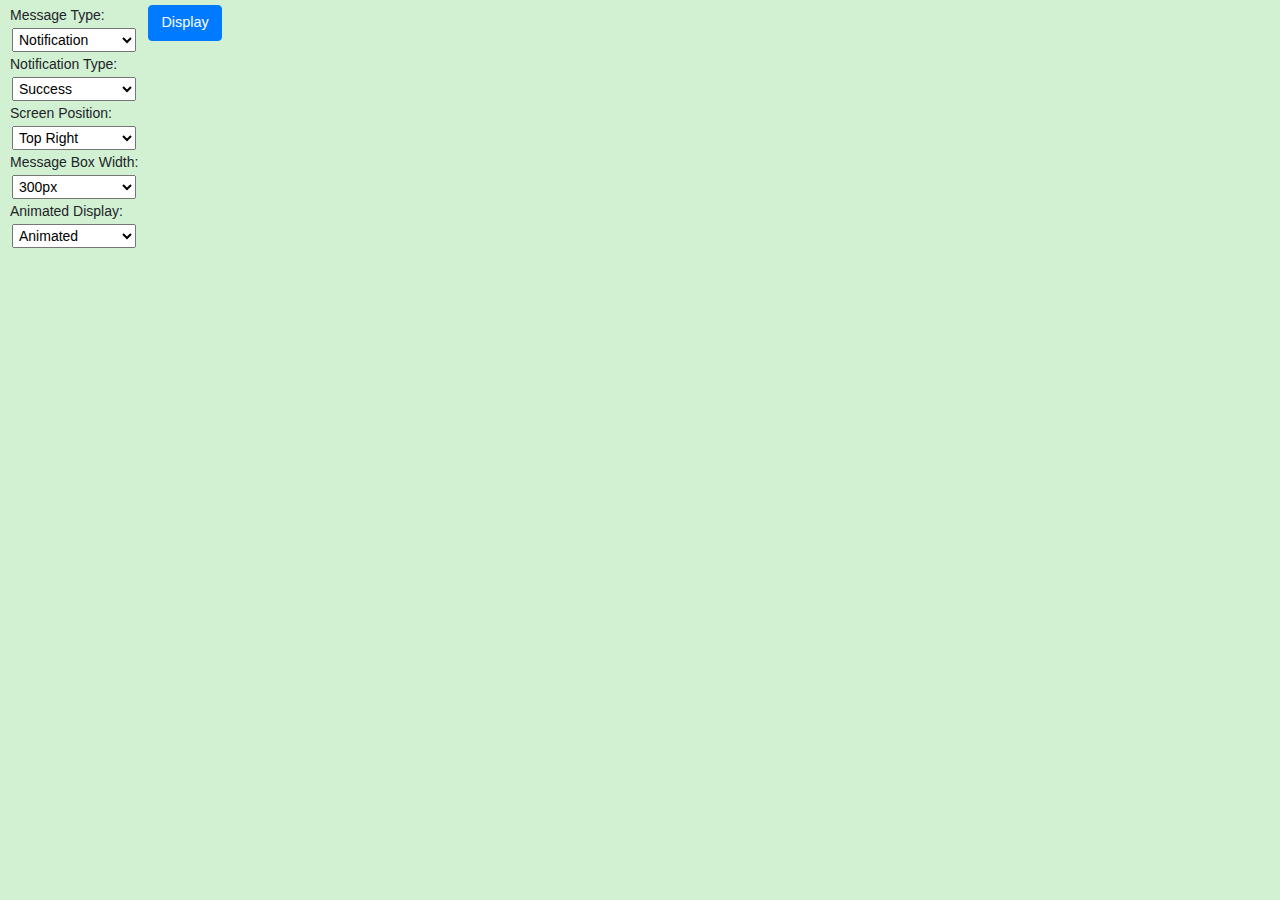
==== index.html @ a6d51e34 "Made animation optional" ====
<!DOCTYPE html>
<html lang="en">

<head>
  <meta charset="UTF-8">
  <meta name="viewport" content="width=device-width, initial-scale=1.0">

  <link rel="icon" href="img/_gd_favicon.png" type="image/png" />

  <title>gdMessages</title>

  <link rel="stylesheet" href="https://maxcdn.bootstrapcdn.com/bootstrap/4.0.0/css/bootstrap.min.css" integrity="sha384-Gn5384xqQ1aoWXA+058RXPxPg6fy4IWvTNh0E263XmFcJlSAwiGgFAW/dAiS6JXm"
    crossorigin="anonymous">
  <link rel="stylesheet" href="https://use.fontawesome.com/releases/v5.3.1/css/all.css" integrity="sha384-mzrmE5qonljUremFsqc01SB46JvROS7bZs3IO2EmfFsd15uHvIt+Y8vEf7N7fWAU"
    crossorigin="anonymous" />
  <link rel='stylesheet' href='css/gdMessages.css' />
  <link rel='stylesheet' href='index.css' />

</head>

<body>

  <div id="messageSelections">
    <span>Message Type: </span>
    <select name="type" id="msgtype">
      <option value="notify" selected>Notification</option>
      <option value="confirm">Confirmation</option>
      <option value="dialog">Dialog</option>
    </select>
    <span id="ntLabel">Notification Type: </span>
    <select name="notificationtype" id="notifytype">
      <option value="success" selected>Success</option>
      <option value="info">Information</option>
      <option value="warning">Warning</option>
      <option value="error">Error</option>
    </select>
    <span>Screen Position: </span>
    <select name="position" id="msgposition">
      <option value="top left">Top Left</option>
      <option value="top centre">Top Centre</option>
      <option value="top right" selected>Top Right</option>
      <option value="centre">Centre</option>
      <option value="bottom left">Bottom Left</option>
      <option value="bottom centre">Bottom Centre</option>
      <option value="bottom right">Bottom Right</option>
    </select>
    <span>Message Box Width: </span>
    <select name="width" id="msgwidth">
      <option value="300px" selected>300px</option>
      <option value="40%">40 percent</option>
      <option value="auto">Auto</option>
    </select>
    <span>Animated Display: </span>
    <select name="animation" id="msganimation">
      <option value="true" selected>Animated</option>
      <option value="false">Not Animated</option>
    </select>

  </div>
  <div id="dispSel">
    <button id="msgSelDisplay" class="btn btn-primary">Display</button>
  </div>

  <scripts>
    <script src="https://code.jquery.com/jquery-3.3.1.js" integrity="sha256-2Kok7MbOyxpgUVvAk/HJ2jigOSYS2auK4Pfzbm7uH60="
      crossorigin="anonymous"></script>
    <script src="js/gdMessages.js"></script>
    <script src="index.js"></script>
  </scripts>

</body>

</html>
---- css/gdMessages.css ----
/* gdNotify */

#gd-backdrop {
  position: absolute;
  height: 100%;
  width: 100%;
  top: 0px;
  left: 0px;
  background-color: rgba(0, 0, 0, 0.3);
}

#gd-notify {
  position: absolute;
  display: flex;
  padding: 0px 10px 0px 10px;
  height: auto;
  width: auto;
  font-size: 1rem;
  z-index: 333;
  visibility: hidden;
  cursor: pointer;
}

#gd-notify.topright {
  right: 0px;
  top: 5px;
}

#gd-notify.bottomright {
  right: 0px;
  bottom: 10px;
}

#gd-notify.topleft {
  left: 0px;
  top: 5px;
}

#gd-notify.bottomleft {
  left: 0px;
  bottom: 10px;
}

#gd-notify.centre {
  position: absolute;
  top: 50%;
  left: 50%;
  transform: translate(-50%, -50%);
}

#gd-notify.topcentre {
  position: absolute;
  top: 10px;
  left: 50%;
  transform: translateX(-50%);
}

#gd-notify.bottomcentre {
  position: absolute;
  bottom: 10px;
  left: 50%;
  transform: translateX(-50%);
}

#gd-notify-inner {
  position: relative;
  padding: 5px 10px 5px 10px !important;
  height: 100%;
  width: 100%;
  border-radius: 5px;
  padding: 5px;
  font-family: 'Times New Roman', Times, serif;
  font-size: 1rem;
  text-align: center;
  box-shadow: 0 4px 10px 0 rgba(80, 80, 80, 0.4), 0 6px 15px 0 rgba(80, 80, 80, 0.2);
}

#gd-notify-inner.successStyle {
  color: #fff;
  font-weight: 400;
  background-color: blue;
  border: 1px solid blue;
}

#gd-notify-inner.infoStyle {
  color: #fff;
  font-weight: 400;
  background-color: darkgreen;
  border: 1px solid darkgreen;
}

#gd-notify-inner.warningStyle {
  color: rgba(0, 0, 0, 0.6);
  font-weight: 400;
  background-color: orange;
  border: 1px solid orange;
}

#gd-notify-inner.errorStyle {
  color: #fff;
  font-weight: 400;
  background-color: red;
  border: 1px solid red;
}

#gd-notify-inner hr {
  border-style: inset;
  border-width: 1px;
  color: white;
  margin-top: 0.3rem;
  margin-bottom: 0.3rem;
}

#gd-notify-inner.warningStyle hr {
  color: rgba(0, 0, 0, 0.6);
}

#gd-notify-header {
  font-size: 1.3rem;
  font-variant: small-caps;
}

#gd-notify-header i.fas {
  font-size: 1.6rem;
  margin-top: 5px;
}

#gd-notify-body {
  margin: 8px 0px;
}

/* gd-confirm */

#gd-confirm {
  position: absolute;
  display: flex;
  padding: 0px 10px 0px 10px;
  height: auto;
  width: auto;
  font-size: 1rem;
  z-index: 333;
  visibility: hidden;
}

#gd-confirm-message {
  top: -4px;
  position: relative;
}

#gd-confirm.topright {
  right: 0px;
  top: 5px;
}

#gd-confirm.bottomright {
  right: 0px;
  bottom: 10px;
}

#gd-confirm.topleft {
  left: 0px;
  top: 5px;
}

#gd-confirm.bottomleft {
  left: 0px;
  bottom: 10px;
}

#gd-confirm.centre {
  position: absolute;
  top: 50%;
  left: 50%;
  transform: translate(-50%, -50%);
}

#gd-confirm.topcentre {
  position: absolute;
  top: 10px;
  left: 50%;
  transform: translateX(-50%);
}

#gd-confirm.bottomcentre {
  position: absolute;
  bottom: 10px;
  left: 50%;
  transform: translateX(-50%);
}

#gd-confirm-inner {
  position: relative;
  display: flex;
  flex-direction: column;
  padding: 10px 10px 10px 10px !important;
  height: 100%;
  width: 100%;
  border-radius: 5px;
  padding: 5px;
  font-family: Arial, Helvetica, sans-serif;
  text-align: center;
  box-shadow: 0 4px 10px 0 rgba(80, 80, 80, 0.4), 0 6px 15px 0 rgba(80, 80, 80, 0.2);
}

#gd-confirm-inner #gd-exit {
  height: 10px;
}

#gd-confirm-inner #gd-exit span {
  float: right;
  margin-top: -10px;
  margin-right: -2px;
  color: rgba(0, 0, 0, 0.5);
  cursor: pointer;
}

#gd-confirm-inner.stdconfirm {
  color: #000;
  font-weight: 400;
  background-color: #fff;
  border: 1px solid #fff;
}

#gd-confirm-inner hr {
  border-style: inset;
  border-width: 1px;
  color: rgb(112, 112, 112);
  margin-top: 0.5rem;
  margin-bottom: 0.8rem;
  width: 100%;
}

#gd-confirm-inner #gd-confirm-buttons button {
  float: right;
}

#gd-confirm-inner #gd-confirm-buttons button.btn {
  margin-right: 5px;
  padding-top: 3px;
  padding-bottom: 3px;
}

/* gd-dialog */

#gd-dialog {
  position: absolute;
  display: flex;
  padding: 0px 10px 0px 10px;
  height: auto;
  width: auto;
  font-size: 1rem;
  z-index: 333;
  visibility: hidden;
}

#gd-dialog.topright {
  right: 0px;
  top: 5px;
}

#gd-dialog.bottomright {
  right: 0px;
  bottom: 10px;
}

#gd-dialog.topleft {
  left: 0px;
  top: 5px;
}

#gd-dialog.bottomleft {
  left: 0px;
  bottom: 10px;
}

#gd-dialog.centre {
  position: absolute;
  top: 50%;
  left: 50%;
  transform: translate(-50%, -50%);
}

#gd-dialog.topcentre {
  position: absolute;
  top: 10px;
  left: 50%;
  transform: translateX(-50%);
}

#gd-dialog.bottomcentre {
  position: absolute;
  bottom: 10px;
  left: 50%;
  transform: translateX(-50%);
}

#gd-dialog-inner {
  position: relative;
  display: flex;
  flex-direction: column;
  padding: 10px 10px 10px 10px !important;
  height: 100%;
  width: 100%;
  border-radius: 5px;
  padding: 5px;
  font-family: Arial, Helvetica, sans-serif;
  text-align: center;
  box-shadow: 0 4px 10px 0 rgba(80, 80, 80, 0.4), 0 6px 15px 0 rgba(80, 80, 80, 0.2);
}

#gd-dialog-inner #gd-dialog-title {
  font-weight: bold;
  font-size: 1.6rem;
  font-style: italic;
  line-height: 1rem;
  position: relative;
  top: -6px;
  font-variant: small-caps;
}

#gd-dialog-inner #gd-exit {
  height: 10px;
}

#gd-dialog-inner #gd-dialog-msg {
  font-size: 0.9rem;
}

#gd-dialog-inner #gd-exit span {
  float: right;
  margin-top: -10px;
  margin-right: -2px;
  color: rgba(0, 0, 0, 0.5);
  cursor: pointer;
}

#gd-dialog-inner.stddialog {
  color: #000;
  font-weight: 400;
  background-color: #fff;
  border: 1px solid #fff;
}

#gd-dialog-inner hr {
  border-style: inset;
  border-width: 1px;
  color: rgb(112, 112, 112);
  margin-top: 0.25rem;
  margin-bottom: 0.25rem;
  width: 100%;
}

#gd-dialog-inner #gd-dialog-buttons {
  margin-top: 7px;
}

#gd-dialog-inner #gd-dialog-buttons button {
  float: right;
}

#gd-dialog-inner #gd-dialog-buttons button.btn {
  margin-right: 5px;
  padding-top: 3px;
  padding-bottom: 3px;
}

.gd-slideInRight {
  animation-name: gdSlideRight;
  animation-duration: 0.5s;
}

.gd-slideOutRight {
  animation-name: gdSlideRight;
  animation-duration: 0.5s;
  animation-direction: reverse;
}

@keyframes gdSlideRight {
  0% {
    -webkit-transform: translate3d(100%, 0, 0) scale(0.3);
    transform: translate3d(100%, 0, 0) scale(0.3);
    opacity: 0;
    visibility: visible;
  }
  100% {
    -webkit-transform: translate3d(0, 0, 0) scale(1);
    transform: translate3d(0, 0, 0) scale(1);
    opacity: 1;
    visibility: visible;
  }
}

.gd-slideInLeft {
  animation-name: gdSlideLeft;
  animation-duration: 0.5s;
}

.gd-slideOutLeft {
  animation-name: gdSlideLeft;
  animation-duration: 0.5s;
  animation-direction: reverse;
}

@keyframes gdSlideLeft {
  0% {
    -webkit-transform: translate3d(-100%, 0, 0) scale(0.3);
    transform: translate3d(-100%, 0, 0) scale(0.3);
    opacity: 0;
    visibility: visible;
  }
  100% {
    -webkit-transform: translate3d(0, 0, 0) scale(1);
    transform: translate3d(0, 0, 0) scale(1);
    opacity: 1;
    visibility: visible;
  }
}

.gd-fadeIn {
  animation-name: gdFade;
  animation-duration: 0.5s;
}

.gd-fadeOut {
  animation-name: gdFade;
  animation-duration: 0.5s;
  animation-direction: reverse;
}

.gd-fadeOutQuickly {
  animation-name: gdFade;
  animation-duration: 0.1s;
  animation-direction: reverse;
}

@keyframes gdFade {
  0% {
    opacity: 0;
    visibility: visible;
  }
  100% {
    opacity: 1;
    visibility: visible;
  }
}

.gd-fadezoomIn {
  animation-name: gdFadeZoom;
  animation-duration: 0.5s;
}

.gd-fadezoomOut {
  animation-name: gdFadeZoom;
  animation-duration: 0.5s;
  animation-direction: reverse;
}

.gd-fadezoomOutQuickly {
  animation-name: gdFadeZoom;
  animation-duration: 0.1s;
  animation-direction: reverse;
}

@keyframes gdFadeZoom {
  0% {
    transform: translate(-50%, -50%) scale(0.3);
    -webkit-transform: translate(-50%, -50%) scale(0.3);
    -moz-transform: translate(-50%, -50%) scale(0.3);
    -ms-transform: translate(-50%, -50%) scale(0.3);
    opacity: 0;
    visibility: visible;
  }
  100% {
    transform: translate(-50%, -50%) scale(1);
    -webkit-transform: translate(-50%, -50%) scale(1);
    -moz-transform: translate(-50%, -50%) scale(1);
    -ms-transform: translate(-50%, -50%) scale(1);
    opacity: 1;
    visibility: visible;
  }
}

.gd-slideInDown {
  animation-name: gdSlideDown;
  animation-duration: 0.5s;
}

.gd-slideOutUp {
  animation-name: gdSlideDown;
  animation-duration: 0.5s;
  animation-direction: reverse;
}

@keyframes gdSlideDown {
  0% {
    top: -100px;
    -webkit-transform: translate(-50%) scale(0.3) translate3d(0, -100%, 0);
    transform: translate(-50%) scale(0.3) translate3d(0, -100%, 0);
    opacity: 0;
    visibility: visible;
  }
  100% {
    top: 10px;
    -webkit-transform: translate(-50%) scale(1) translate3d(0, 0, 0);
    transform: translate(-50%) scale(1) translate3d(0, 0, 0);
    opacity: 1;
    visibility: visible;
  }
}

.gd-slideInUp {
  animation-name: gdSlideUp;
  animation-duration: 0.5s;
}

.gd-slideOutDown {
  animation-name: gdSlideUp;
  animation-duration: 0.5s;
  animation-direction: reverse;
}

@keyframes gdSlideUp {
  0% {
    bottom: -100px;
    -webkit-transform: translate(-50%) scale(0.3);
    transform: translate(-50%) scale(0.3);
    opacity: 0;
    visibility: visible;
  }
  100% {
    bottom: 10px;
    -webkit-transform: translate(-50%) scale(1);
    transform: translate(-50%) scale(1);
    opacity: 1;
    visibility: visible;
  }
}

/* @keyframes gdSlideDown {
  0% {
    top: -10px;
    -webkit-transform: translate(-50%, -50%) scale(0.3) translate3d(0, -100%, 0);
    transform: translate(-50%, -50%) scale(0.3) translate3d(0, -100%, 0);
    opacity: 0;
    visibility: visible;
  }
  100% {
    top: 10px;
    -webkit-transform: translate(-50%, -50%) scale(1) translate3d(0, 0, 0);
    transform: translate(-50%, -50%) scale(1) translate3d(0, 0, 0);
    opacity: 1;
    visibility: visible;
  }
} */

.btn {
  font-size: 0.9rem;
}

#gd-simple-event-bf label {
  width: 100%;
}

#gd-simple-event-bf .form .row {
  margin-bottom: 5px;
}

#gd-simple-event-bf .form-group {
  margin-bottom: 0.3rem;
}

#gd-simple-event-bf .gd-fas-cal {
  max-width: 50px;
}

#gd-simple-event-bf .fa-calendar-alt {
  padding-top: 3px;
  font-size: 1.9rem;
  color: #6f6f6f;
}

#gd-simple-event-bf .gd-to {
  font-size: 1.0rem;
}

#gd-simple-event-bf .gd-date-pair input {
  display: inline-block;
}

#gd-simple-event-bf .gd-ul-color {
  padding-left: 0px;
}

#gd-simple-event-bf .gd-li-color {
  /* display: block; */
  width: 20px;
  height: 20px;
  border: 1px solid black;
  list-style: none;
  float: left;
  margin-right: 2px;
  color: #6f6f6f;
  border-radius: 25%;
}

.gd-li-color.selected {
  border-width: 3px !important;
  border-color: orangered !important;
}

#gd-simple-event-bf .gd-li-black {
  background-color: black;
}

#gd-simple-event-bf .gd-li-blue {
  background-color: blue;
}

#gd-simple-event-bf .gd-li-green {
  background-color: green;
}

#gd-simple-event-bf .gd-li-red {
  background-color: red;
}

#gd-simple-event-bf .gd-li-yellow {
  background-color: yellow;
}

#gd-simple-event-bf .gd-li-grey {
  background-color: grey;
}
---- index.css ----
body {
  padding: 5px;
  /* overflow: hidden; */
  background-color: rgb(210, 240, 210);
  font-size: 14px;
  display: flex;
  flex-direction: row;
  align-items: flex-start;
}

.btn {
  margin-bottom: 3px;
}

#messageSelections {
  padding-left: 5px;
  display: flex;
  flex-direction: column;
}

#messageSelections #notifytype, #messageSelections #ntLabel {
  display: inline-block;
}

#messageSelections select {
  margin: 2px 2px;
  padding: 2px 2px;
}

#dispSel #msgSelDisplay {
  margin-left: 10px;
}
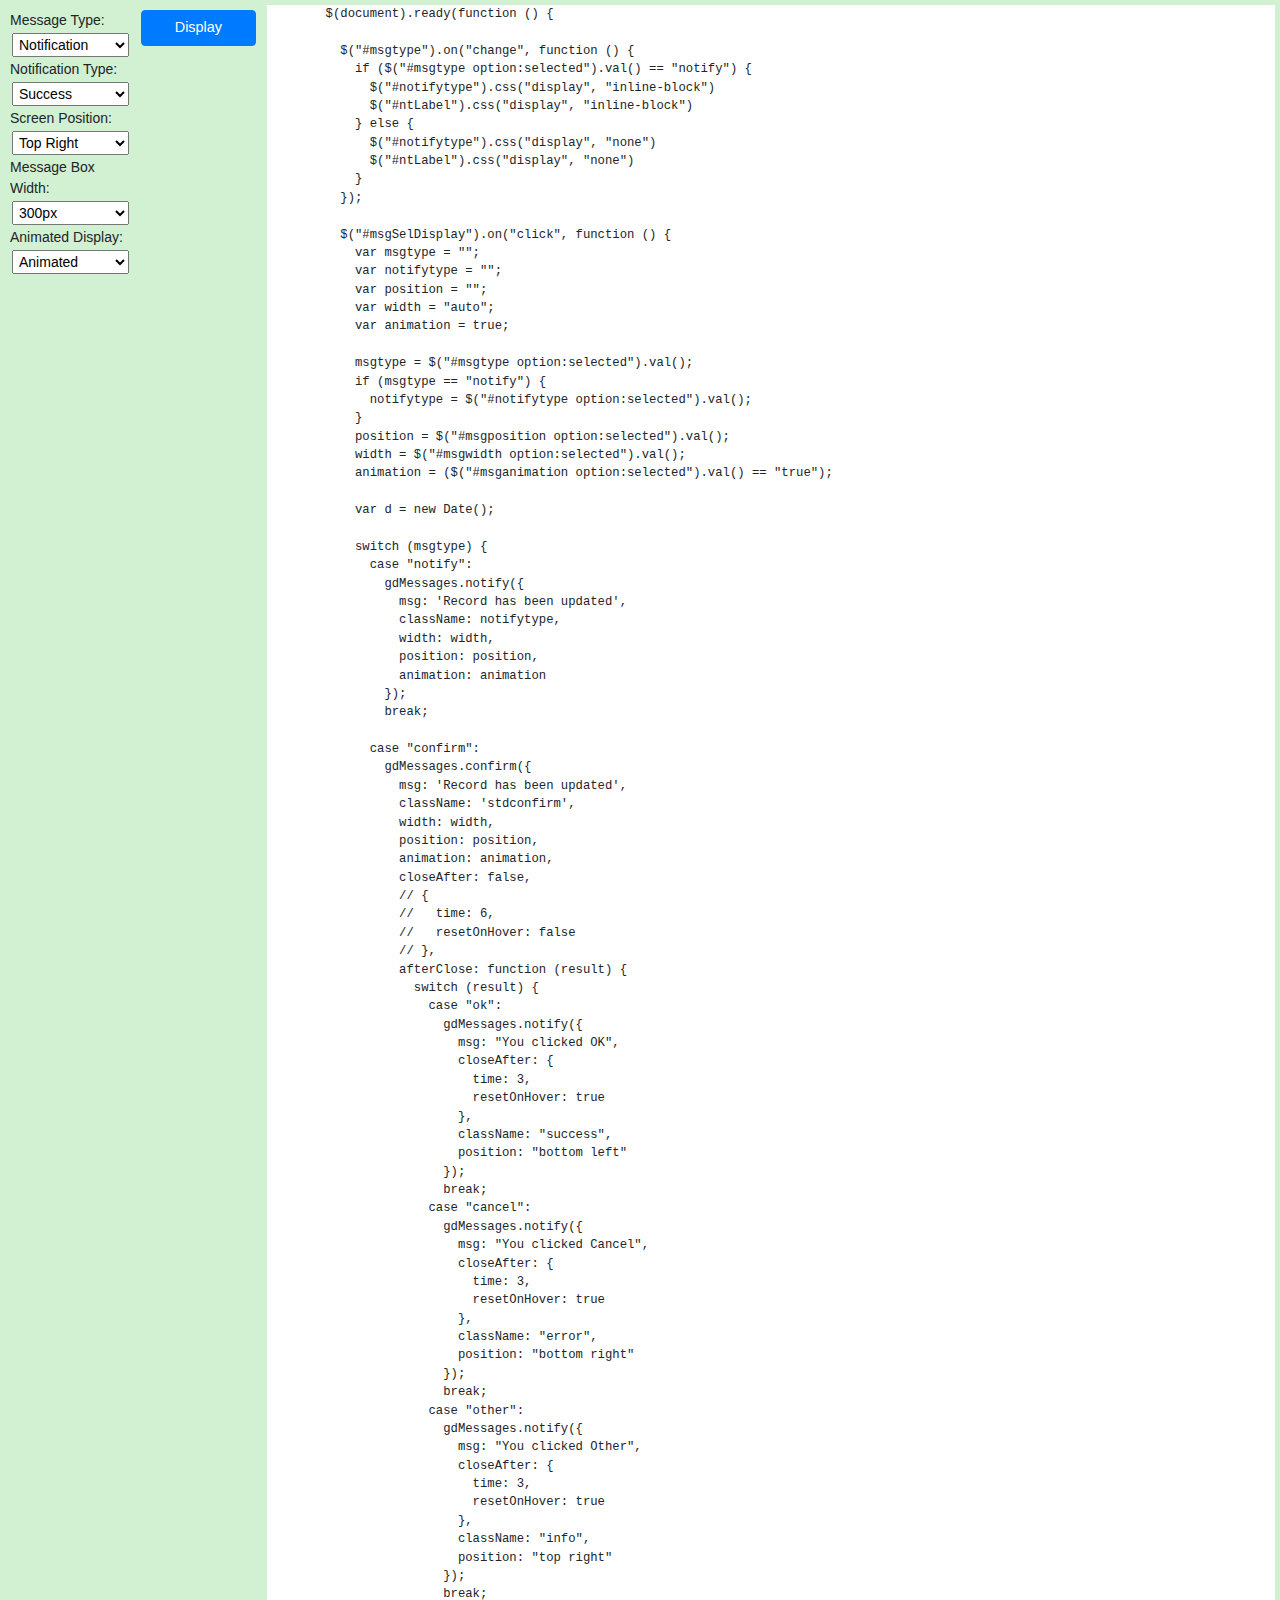
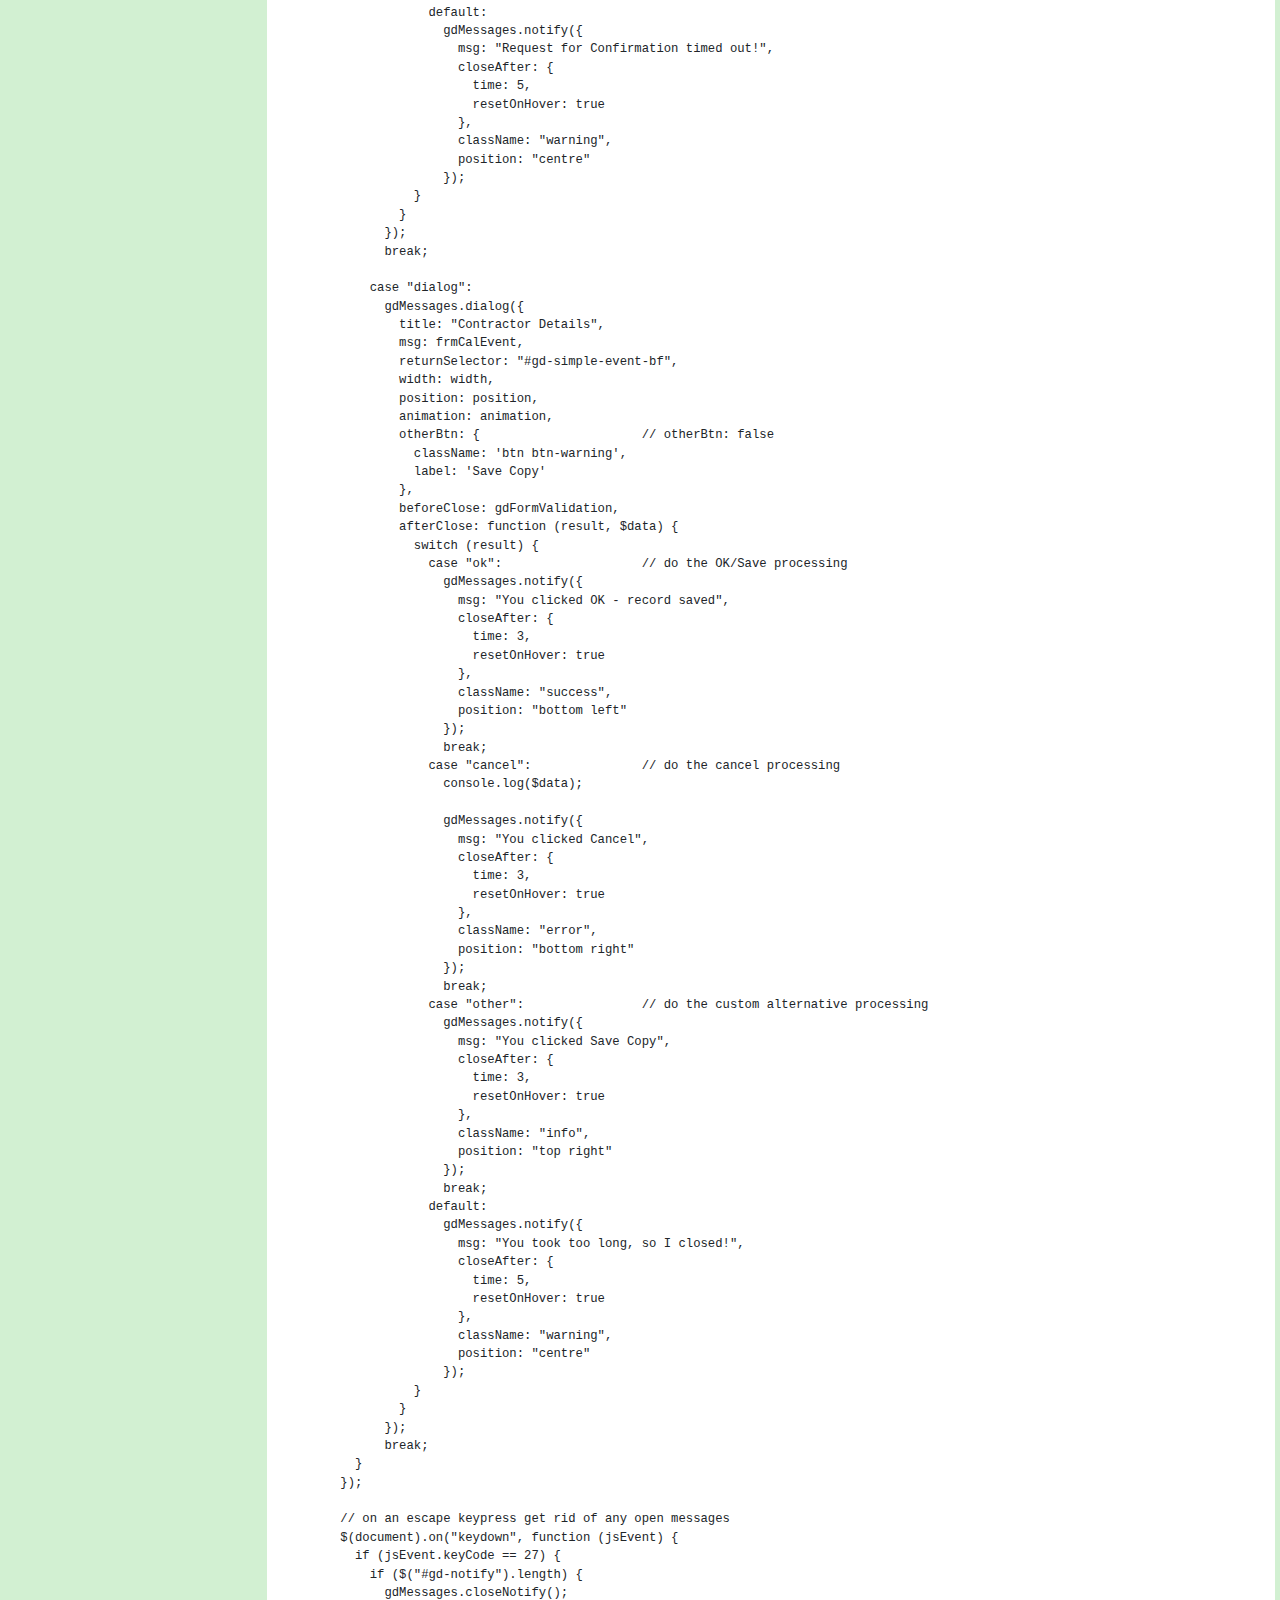
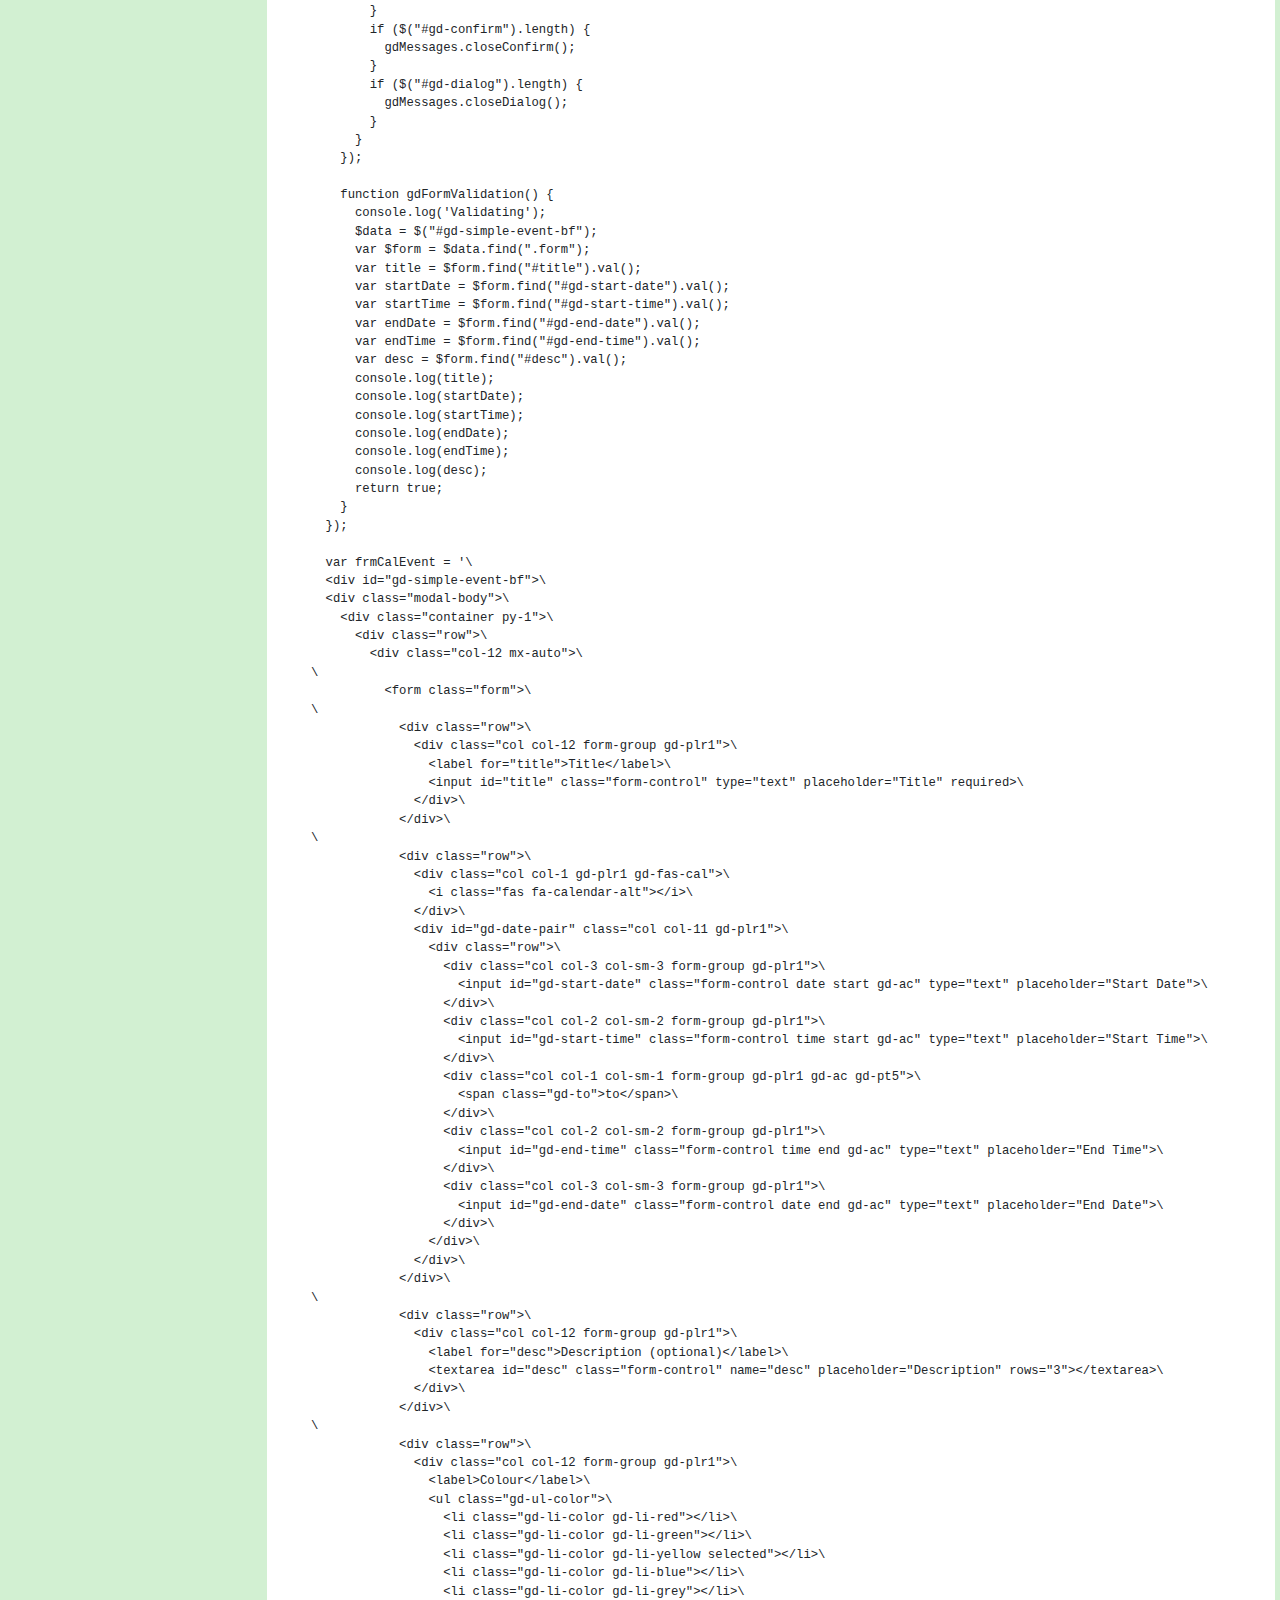
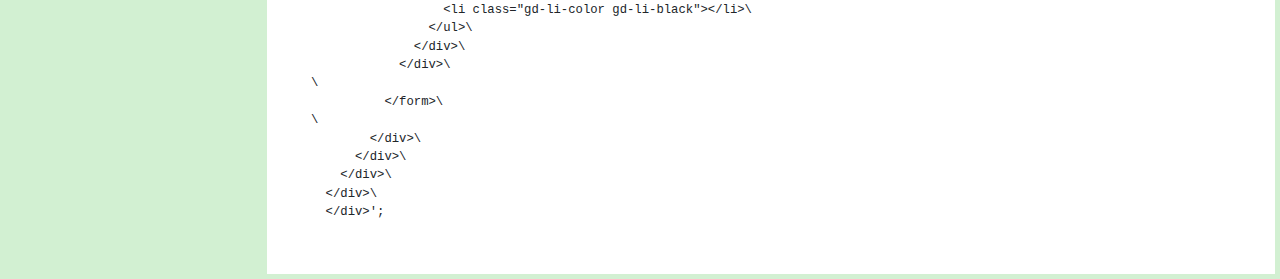
==== commit 4fa96636: "Tidied up HTML for demo" ====
--- a/index.html
+++ b/index.html
@@ -1,3 +1,7 @@
+<!-- 
+gdMessages v1.0.0 2018-12-23
+@license Copyright 2018, geedub59, License: MIT, see https://github.com/geedub59/gdMessages/ 
+-->
 <!DOCTYPE html>
 <html lang="en">
 
@@ -61,12 +65,289 @@
     <button id="msgSelDisplay" class="btn btn-primary">Display</button>
   </div>
 
-  <scripts>
-    <script src="https://code.jquery.com/jquery-3.3.1.js" integrity="sha256-2Kok7MbOyxpgUVvAk/HJ2jigOSYS2auK4Pfzbm7uH60="
-      crossorigin="anonymous"></script>
-    <script src="js/gdMessages.js"></script>
-    <script src="index.js"></script>
-  </scripts>
+  <div class="code">
+    <pre>
+        $(document).ready(function () {
+        
+          $("#msgtype").on("change", function () {
+            if ($("#msgtype option:selected").val() == "notify") {
+              $("#notifytype").css("display", "inline-block")
+              $("#ntLabel").css("display", "inline-block")
+            } else {
+              $("#notifytype").css("display", "none")
+              $("#ntLabel").css("display", "none")
+            }
+          });
+        
+          $("#msgSelDisplay").on("click", function () {
+            var msgtype = "";
+            var notifytype = "";
+            var position = "";
+            var width = "auto";
+            var animation = true;
+        
+            msgtype = $("#msgtype option:selected").val();
+            if (msgtype == "notify") {
+              notifytype = $("#notifytype option:selected").val();
+            }
+            position = $("#msgposition option:selected").val();
+            width = $("#msgwidth option:selected").val();
+            animation = ($("#msganimation option:selected").val() == "true");
+        
+            var d = new Date();
+        
+            switch (msgtype) {
+              case "notify":
+                gdMessages.notify({
+                  msg: 'Record has been updated',
+                  className: notifytype,
+                  width: width,
+                  position: position,
+                  animation: animation
+                });
+                break;
+        
+              case "confirm":
+                gdMessages.confirm({
+                  msg: 'Record has been updated',
+                  className: 'stdconfirm',
+                  width: width,
+                  position: position,
+                  animation: animation,
+                  closeAfter: false,
+                  // {
+                  //   time: 6,
+                  //   resetOnHover: false
+                  // },
+                  afterClose: function (result) {
+                    switch (result) {
+                      case "ok":
+                        gdMessages.notify({
+                          msg: "You clicked OK",
+                          closeAfter: {
+                            time: 3,
+                            resetOnHover: true
+                          },
+                          className: "success",
+                          position: "bottom left"
+                        });
+                        break;
+                      case "cancel":
+                        gdMessages.notify({
+                          msg: "You clicked Cancel",
+                          closeAfter: {
+                            time: 3,
+                            resetOnHover: true
+                          },
+                          className: "error",
+                          position: "bottom right"
+                        });
+                        break;
+                      case "other":
+                        gdMessages.notify({
+                          msg: "You clicked Other",
+                          closeAfter: {
+                            time: 3,
+                            resetOnHover: true
+                          },
+                          className: "info",
+                          position: "top right"
+                        });
+                        break;
+                      default:
+                        gdMessages.notify({
+                          msg: "Request for Confirmation timed out!",
+                          closeAfter: {
+                            time: 5,
+                            resetOnHover: true
+                          },
+                          className: "warning",
+                          position: "centre"
+                        });
+                    }
+                  }
+                });
+                break;
+        
+              case "dialog":
+                gdMessages.dialog({
+                  title: "Contractor Details",
+                  msg: frmCalEvent,
+                  returnSelector: "#gd-simple-event-bf",
+                  width: width,
+                  position: position,
+                  animation: animation,
+                  otherBtn: {                      // otherBtn: false
+                    className: 'btn btn-warning',
+                    label: 'Save Copy'
+                  },
+                  beforeClose: gdFormValidation,
+                  afterClose: function (result, $data) {
+                    switch (result) {
+                      case "ok":                   // do the OK/Save processing
+                        gdMessages.notify({
+                          msg: "You clicked OK - record saved",
+                          closeAfter: {
+                            time: 3,
+                            resetOnHover: true
+                          },
+                          className: "success",
+                          position: "bottom left"
+                        });
+                        break;
+                      case "cancel":               // do the cancel processing
+                        console.log($data);
+        
+                        gdMessages.notify({
+                          msg: "You clicked Cancel",
+                          closeAfter: {
+                            time: 3,
+                            resetOnHover: true
+                          },
+                          className: "error",
+                          position: "bottom right"
+                        });
+                        break;
+                      case "other":                // do the custom alternative processing
+                        gdMessages.notify({
+                          msg: "You clicked Save Copy",
+                          closeAfter: {
+                            time: 3,
+                            resetOnHover: true
+                          },
+                          className: "info",
+                          position: "top right"
+                        });
+                        break;
+                      default:
+                        gdMessages.notify({
+                          msg: "You took too long, so I closed!",
+                          closeAfter: {
+                            time: 5,
+                            resetOnHover: true
+                          },
+                          className: "warning",
+                          position: "centre"
+                        });
+                    }
+                  }
+                });
+                break;
+            }
+          });
+        
+          // on an escape keypress get rid of any open messages
+          $(document).on("keydown", function (jsEvent) {
+            if (jsEvent.keyCode == 27) {
+              if ($("#gd-notify").length) {
+                gdMessages.closeNotify();
+              }
+              if ($("#gd-confirm").length) {
+                gdMessages.closeConfirm();
+              }
+              if ($("#gd-dialog").length) {
+                gdMessages.closeDialog();
+              }
+            }
+          });
+        
+          function gdFormValidation() {
+            console.log('Validating');
+            $data = $("#gd-simple-event-bf");
+            var $form = $data.find(".form");
+            var title = $form.find("#title").val();
+            var startDate = $form.find("#gd-start-date").val();
+            var startTime = $form.find("#gd-start-time").val();
+            var endDate = $form.find("#gd-end-date").val();
+            var endTime = $form.find("#gd-end-time").val();
+            var desc = $form.find("#desc").val();
+            console.log(title);
+            console.log(startDate);
+            console.log(startTime);
+            console.log(endDate);
+            console.log(endTime);
+            console.log(desc);
+            return true;
+          }
+        });
+
+        var frmCalEvent = '\
+        &ltdiv id="gd-simple-event-bf"&gt\
+        &ltdiv class="modal-body"&gt\
+          &ltdiv class="container py-1"&gt\
+            &ltdiv class="row"&gt\
+              &ltdiv class="col-12 mx-auto"&gt\
+      \
+                &ltform class="form"&gt\
+      \
+                  &ltdiv class="row"&gt\
+                    &ltdiv class="col col-12 form-group gd-plr1"&gt\
+                      &ltlabel for="title"&gtTitle&lt/label&gt\
+                      &ltinput id="title" class="form-control" type="text" placeholder="Title" required&gt\
+                    &lt/div&gt\
+                  &lt/div&gt\
+      \
+                  &ltdiv class="row"&gt\
+                    &ltdiv class="col col-1 gd-plr1 gd-fas-cal"&gt\
+                      &lti class="fas fa-calendar-alt"&gt&lt/i&gt\
+                    &lt/div&gt\
+                    &ltdiv id="gd-date-pair" class="col col-11 gd-plr1"&gt\
+                      &ltdiv class="row"&gt\
+                        &ltdiv class="col col-3 col-sm-3 form-group gd-plr1"&gt\
+                          &ltinput id="gd-start-date" class="form-control date start gd-ac" type="text" placeholder="Start Date"&gt\
+                        &lt/div&gt\
+                        &ltdiv class="col col-2 col-sm-2 form-group gd-plr1"&gt\
+                          &ltinput id="gd-start-time" class="form-control time start gd-ac" type="text" placeholder="Start Time"&gt\
+                        &lt/div&gt\
+                        &ltdiv class="col col-1 col-sm-1 form-group gd-plr1 gd-ac gd-pt5"&gt\
+                          &ltspan class="gd-to"&gtto&lt/span&gt\
+                        &lt/div&gt\
+                        &ltdiv class="col col-2 col-sm-2 form-group gd-plr1"&gt\
+                          &ltinput id="gd-end-time" class="form-control time end gd-ac" type="text" placeholder="End Time"&gt\
+                        &lt/div&gt\
+                        &ltdiv class="col col-3 col-sm-3 form-group gd-plr1"&gt\
+                          &ltinput id="gd-end-date" class="form-control date end gd-ac" type="text" placeholder="End Date"&gt\
+                        &lt/div&gt\
+                      &lt/div&gt\
+                    &lt/div&gt\
+                  &lt/div&gt\
+      \
+                  &ltdiv class="row"&gt\
+                    &ltdiv class="col col-12 form-group gd-plr1"&gt\
+                      &ltlabel for="desc"&gtDescription (optional)&lt/label&gt\
+                      &lttextarea id="desc" class="form-control" name="desc" placeholder="Description" rows="3"&gt&lt/textarea&gt\
+                    &lt/div&gt\
+                  &lt/div&gt\
+      \
+                  &ltdiv class="row"&gt\
+                    &ltdiv class="col col-12 form-group gd-plr1"&gt\
+                      &ltlabel&gtColour&lt/label&gt\
+                      &ltul class="gd-ul-color"&gt\
+                        &ltli class="gd-li-color gd-li-red"&gt&lt/li&gt\
+                        &ltli class="gd-li-color gd-li-green"&gt&lt/li&gt\
+                        &ltli class="gd-li-color gd-li-yellow selected"&gt&lt/li&gt\
+                        &ltli class="gd-li-color gd-li-blue"&gt&lt/li&gt\
+                        &ltli class="gd-li-color gd-li-grey"&gt&lt/li&gt\
+                        &ltli class="gd-li-color gd-li-black"&gt&lt/li&gt\
+                      &lt/ul&gt\
+                    &lt/div&gt\
+                  &lt/div&gt\
+      \
+                &lt/form&gt\
+      \
+              &lt/div&gt\
+            &lt/div&gt\
+          &lt/div&gt\
+        &lt/div&gt\
+        &lt/div&gt';
+
+  </pre>
+  </div>
+
+  <script src="https://code.jquery.com/jquery-3.3.1.js" integrity="sha256-2Kok7MbOyxpgUVvAk/HJ2jigOSYS2auK4Pfzbm7uH60="
+    crossorigin="anonymous"></script>
+  <script src="js/gdMessages.js"></script>
+  <script src="index.js"></script>
 
 </body>
 
--- a/css/gdMessages.css
+++ b/css/gdMessages.css
@@ -1,4 +1,11 @@
-/* gdNotify */
+/*-------------------------------------------------------------------------------------------
+// gdMessages v1.0.0 2018-12-23
+// @license Copyright 2018, geedub59, License: MIT, see https://github.com/geedub59/gdMessages/  
+--------------------------------------------------------------------------------------------*/
+
+/*-----------------------------------
+  gdNotify
+------------------------------------*/
 
 #gd-backdrop {
   position: absolute;
@@ -129,7 +136,9 @@
   margin: 8px 0px;
 }
 
-/* gd-confirm */
+/*-----------------------------------
+  gdConfirm
+------------------------------------*/
 
 #gd-confirm {
   position: absolute;
@@ -240,7 +249,9 @@
   padding-bottom: 3px;
 }
 
-/* gd-dialog */
+/*-----------------------------------
+  gdDialog
+------------------------------------*/
 
 #gd-dialog {
   position: absolute;
@@ -364,6 +375,10 @@
   padding-bottom: 3px;
 }
 
+/*-----------------------------------
+  Animations
+------------------------------------*/
+
 .gd-slideInRight {
   animation-name: gdSlideRight;
   animation-duration: 0.5s;
@@ -536,22 +551,9 @@
   }
 }
 
-/* @keyframes gdSlideDown {
-  0% {
-    top: -10px;
-    -webkit-transform: translate(-50%, -50%) scale(0.3) translate3d(0, -100%, 0);
-    transform: translate(-50%, -50%) scale(0.3) translate3d(0, -100%, 0);
-    opacity: 0;
-    visibility: visible;
-  }
-  100% {
-    top: 10px;
-    -webkit-transform: translate(-50%, -50%) scale(1) translate3d(0, 0, 0);
-    transform: translate(-50%, -50%) scale(1) translate3d(0, 0, 0);
-    opacity: 1;
-    visibility: visible;
-  }
-} */
+/*-----------------------------------
+  css for sample form
+------------------------------------*/
 
 .btn {
   font-size: 0.9rem;
--- a/index.css
+++ b/index.css
@@ -6,6 +6,7 @@
   display: flex;
   flex-direction: row;
   align-items: flex-start;
+  justify-content: space-between;
 }
 
 .btn {
@@ -22,11 +23,26 @@
   display: inline-block;
 }
 
+#messageSelections {
+  flex: 1 1 0%;
+  padding: 5px;
+}
+
 #messageSelections select {
   margin: 2px 2px;
   padding: 2px 2px;
 }
 
+#dispSel {
+  flex: 1 1 5%;
+  padding: 5px;
+}
+
 #dispSel #msgSelDisplay {
-  margin-left: 10px;
+  width: 95%;
+}
+
+.code {
+  background-color: #fff;
+  flex: 1 1 auto;
 }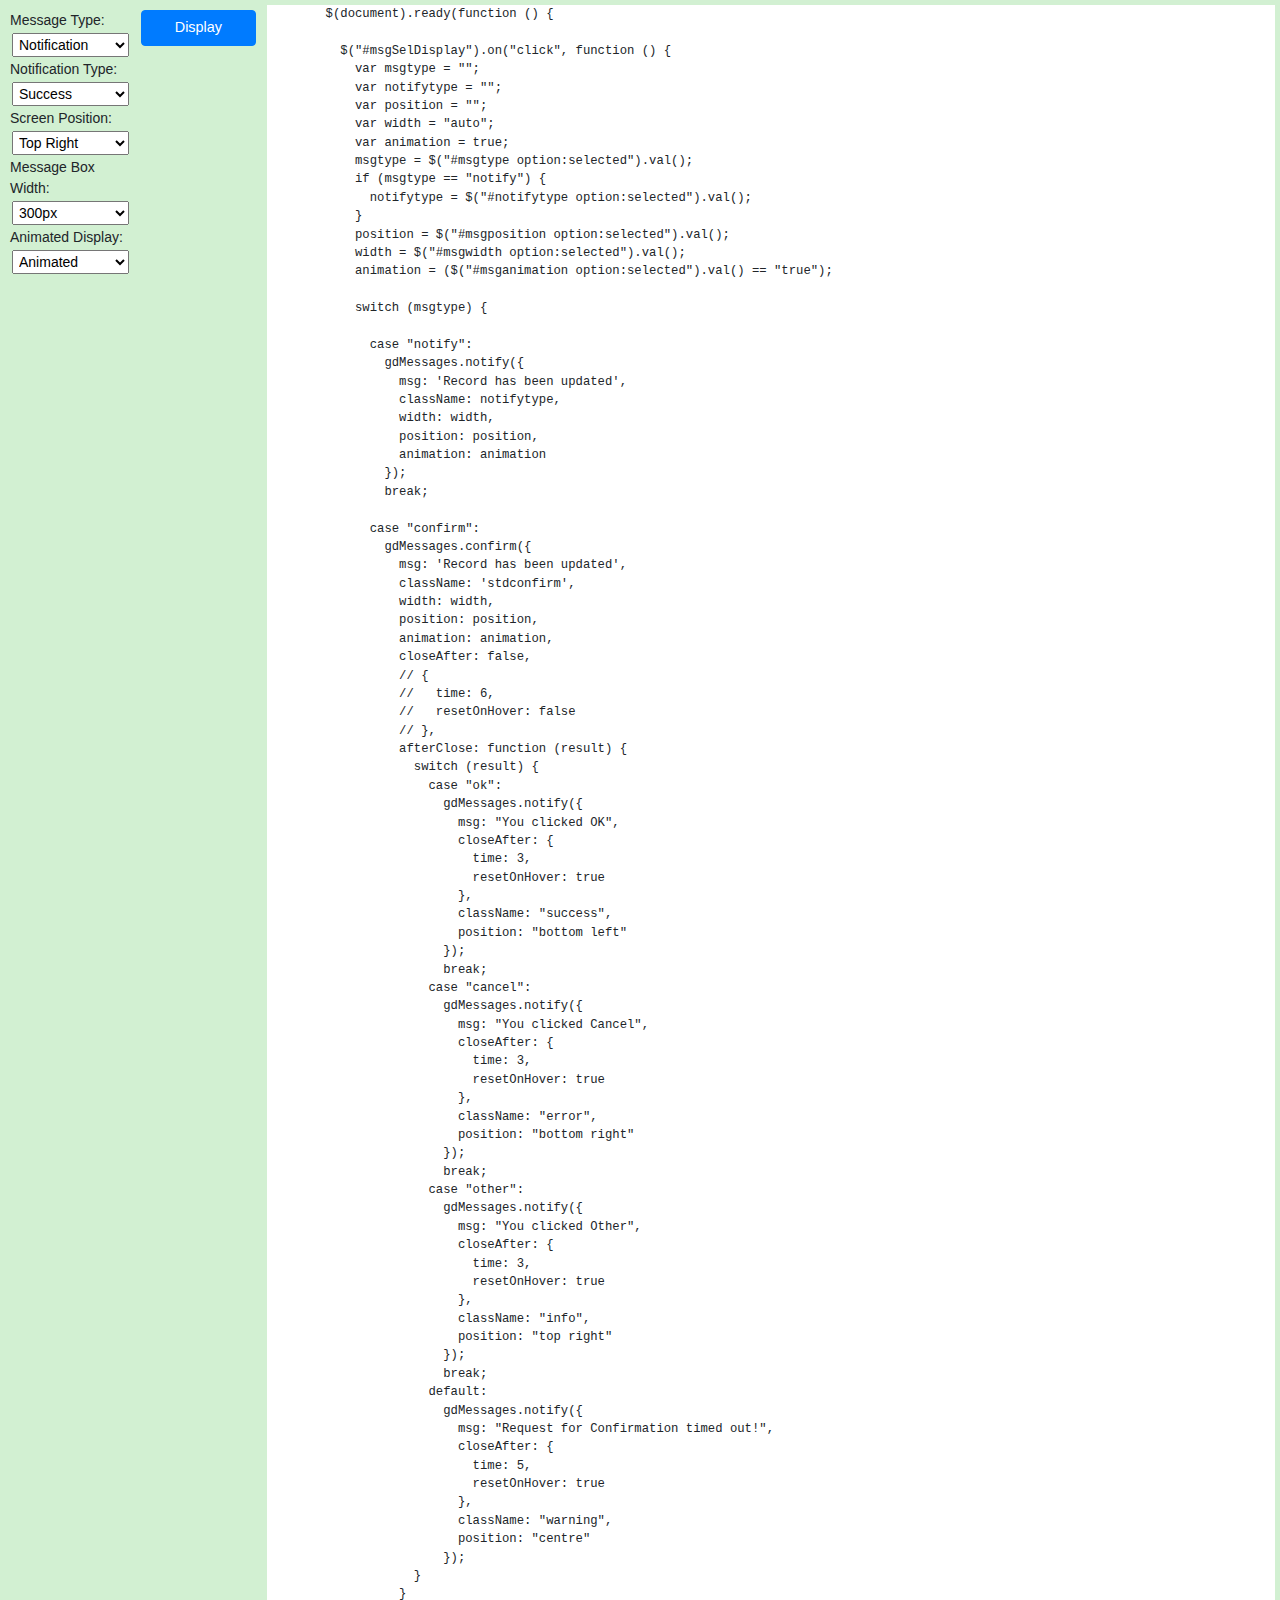
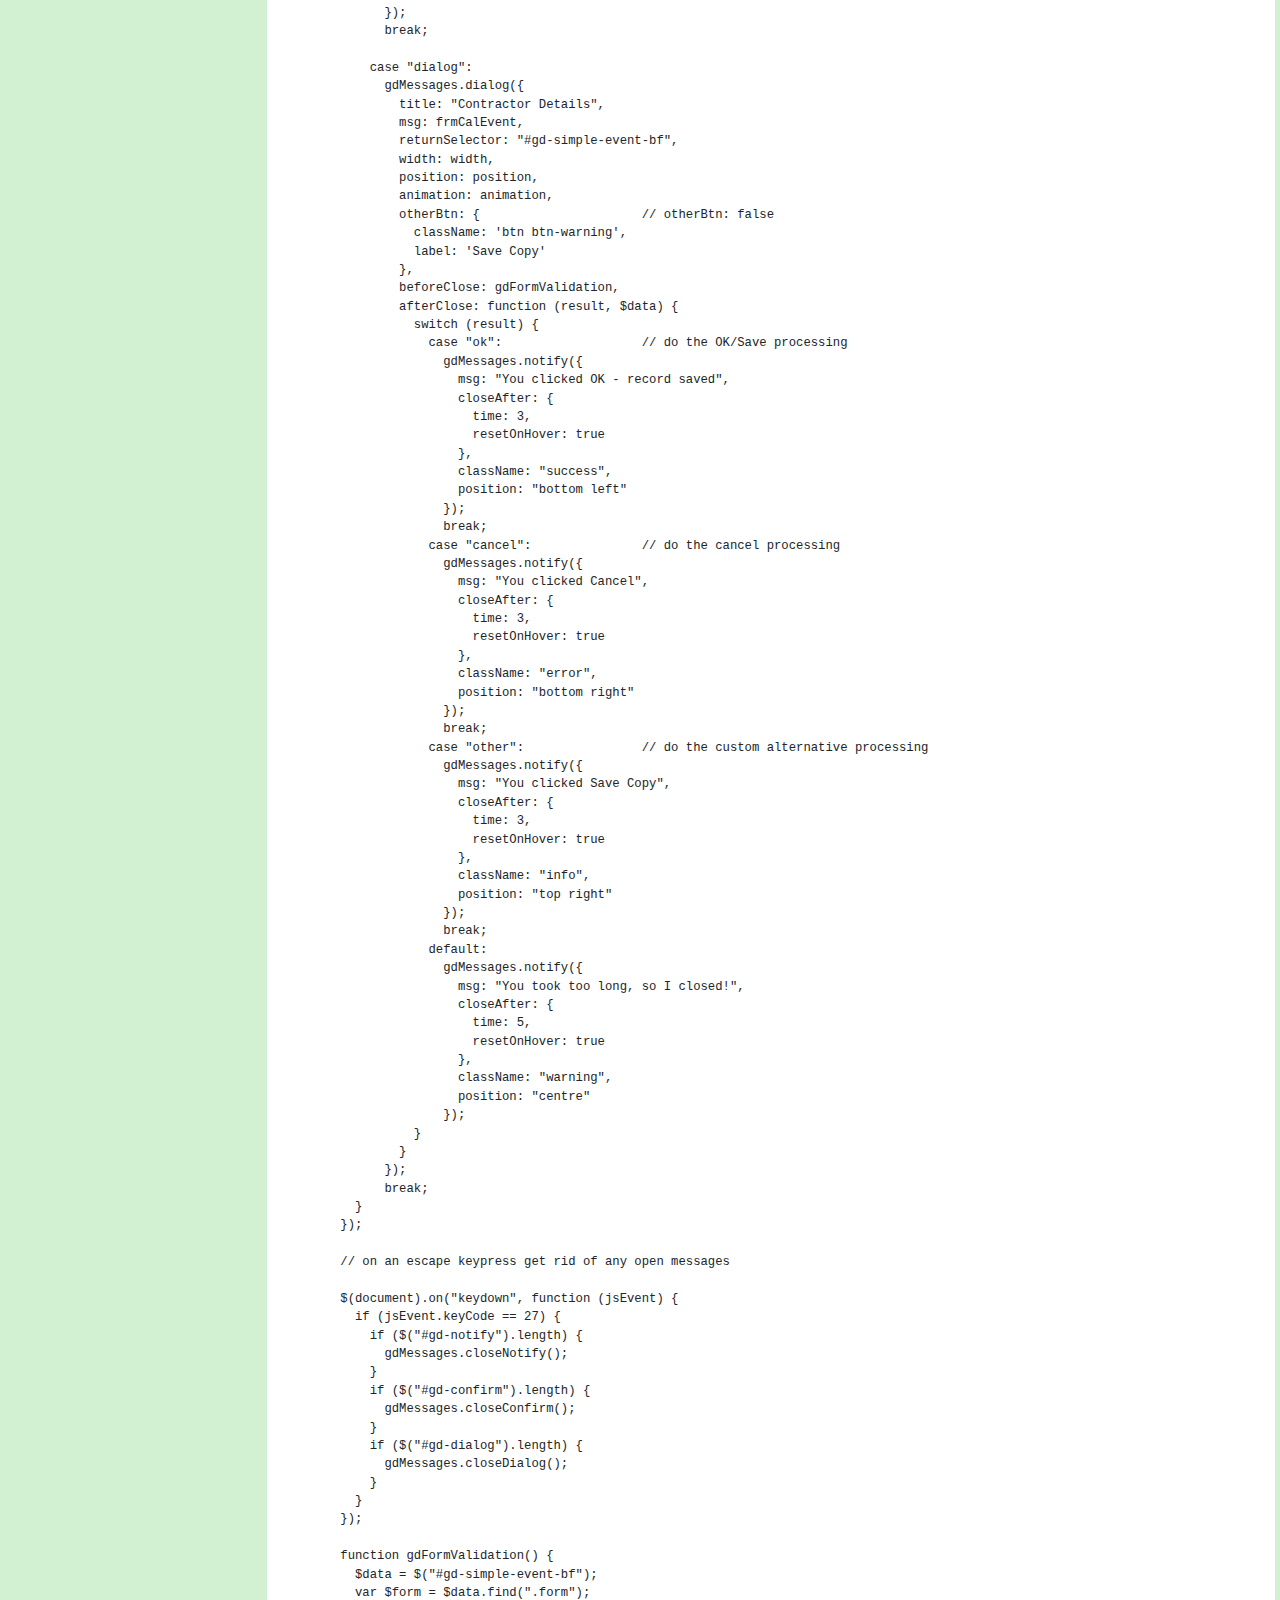
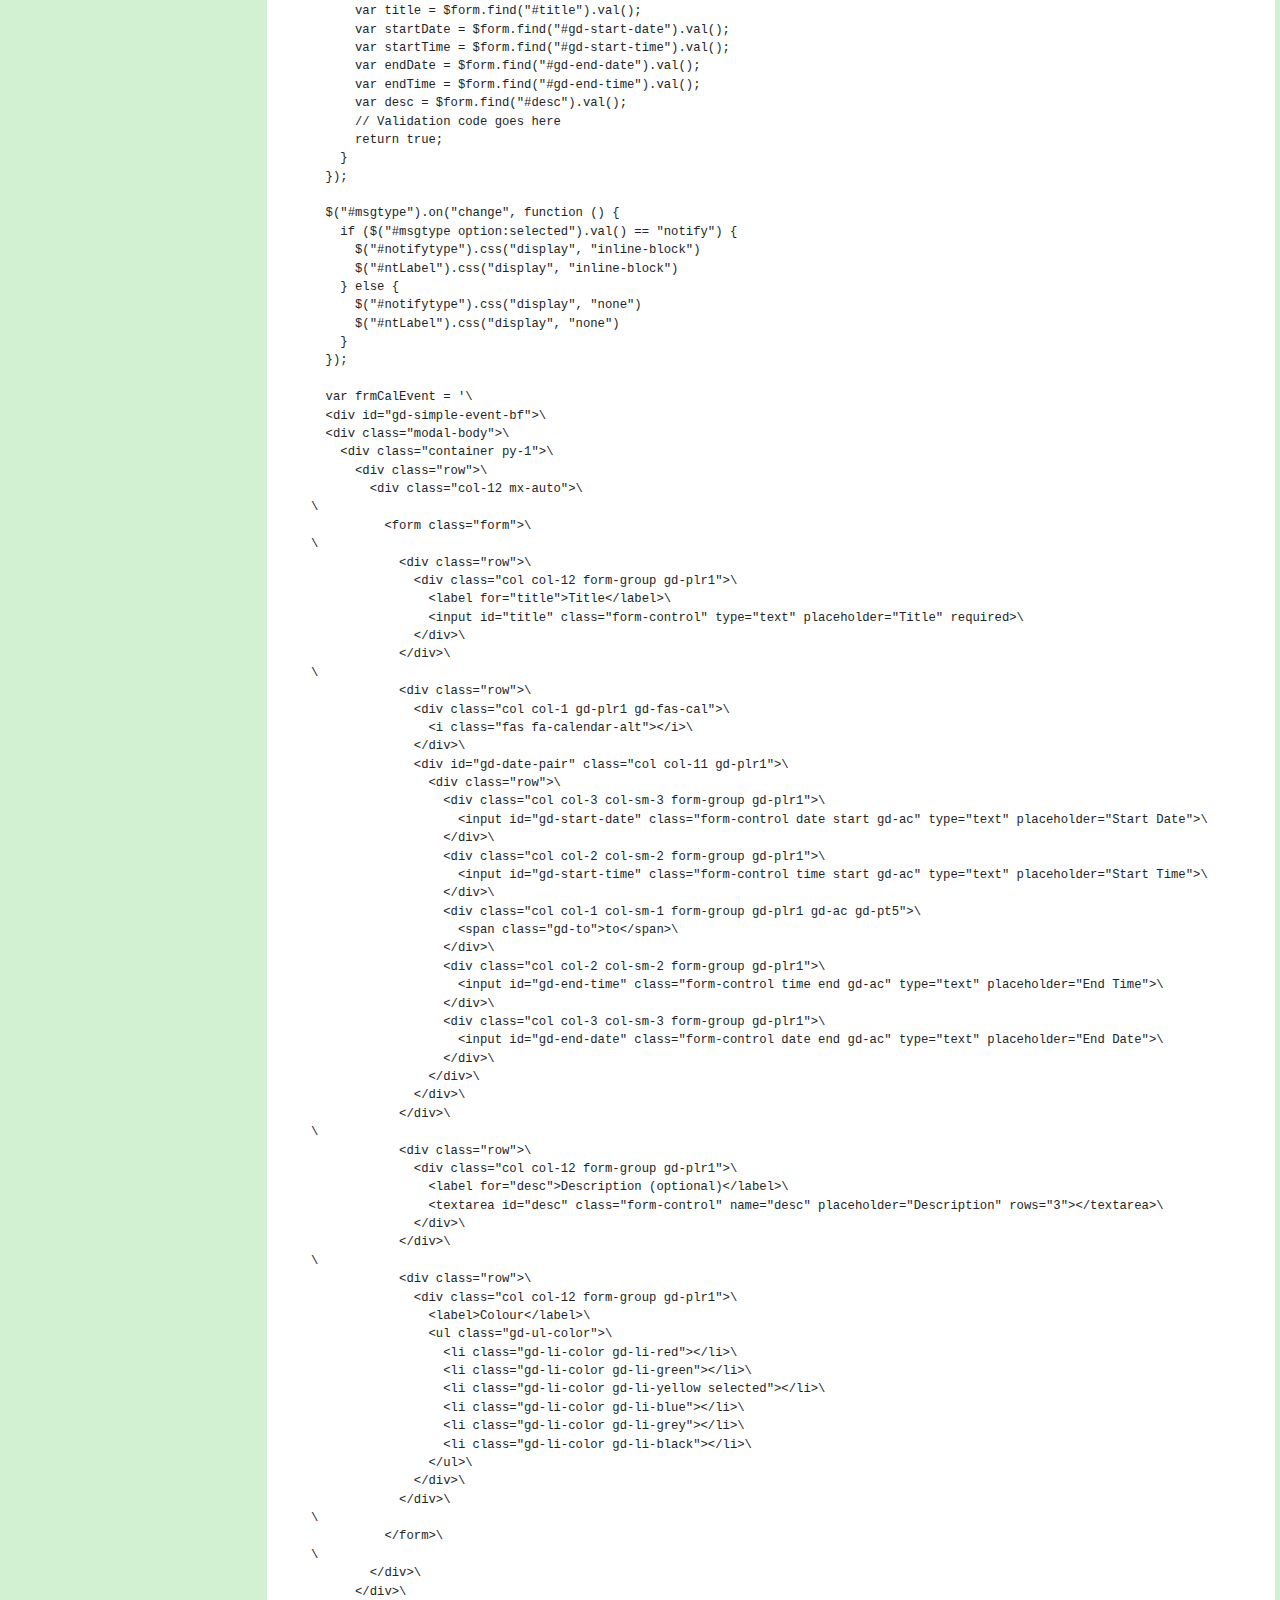
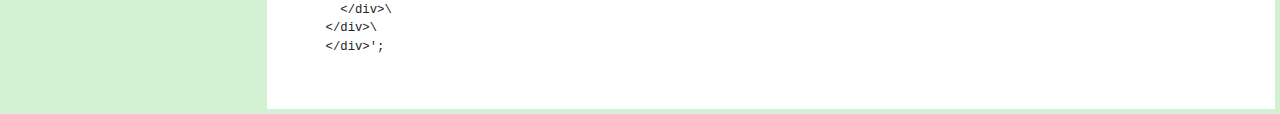
==== commit 11657cb3: "Changed position of notifications and changed setInterval to setTimeout" ====
--- a/index.html
+++ b/index.html
@@ -69,23 +69,12 @@
     <pre>
         $(document).ready(function () {
         
-          $("#msgtype").on("change", function () {
-            if ($("#msgtype option:selected").val() == "notify") {
-              $("#notifytype").css("display", "inline-block")
-              $("#ntLabel").css("display", "inline-block")
-            } else {
-              $("#notifytype").css("display", "none")
-              $("#ntLabel").css("display", "none")
-            }
-          });
-        
           $("#msgSelDisplay").on("click", function () {
             var msgtype = "";
             var notifytype = "";
             var position = "";
             var width = "auto";
             var animation = true;
-        
             msgtype = $("#msgtype option:selected").val();
             if (msgtype == "notify") {
               notifytype = $("#notifytype option:selected").val();
@@ -94,9 +83,8 @@
             width = $("#msgwidth option:selected").val();
             animation = ($("#msganimation option:selected").val() == "true");
         
-            var d = new Date();
-        
             switch (msgtype) {
+              
               case "notify":
                 gdMessages.notify({
                   msg: 'Record has been updated',
@@ -196,8 +184,6 @@
                         });
                         break;
                       case "cancel":               // do the cancel processing
-                        console.log($data);
-        
                         gdMessages.notify({
                           msg: "You clicked Cancel",
                           closeAfter: {
@@ -237,6 +223,7 @@
           });
         
           // on an escape keypress get rid of any open messages
+
           $(document).on("keydown", function (jsEvent) {
             if (jsEvent.keyCode == 27) {
               if ($("#gd-notify").length) {
@@ -252,7 +239,6 @@
           });
         
           function gdFormValidation() {
-            console.log('Validating');
             $data = $("#gd-simple-event-bf");
             var $form = $data.find(".form");
             var title = $form.find("#title").val();
@@ -261,13 +247,18 @@
             var endDate = $form.find("#gd-end-date").val();
             var endTime = $form.find("#gd-end-time").val();
             var desc = $form.find("#desc").val();
-            console.log(title);
-            console.log(startDate);
-            console.log(startTime);
-            console.log(endDate);
-            console.log(endTime);
-            console.log(desc);
+            // Validation code goes here
             return true;
+          }
+        });
+        
+        $("#msgtype").on("change", function () {
+          if ($("#msgtype option:selected").val() == "notify") {
+            $("#notifytype").css("display", "inline-block")
+            $("#ntLabel").css("display", "inline-block")
+          } else {
+            $("#notifytype").css("display", "none")
+            $("#ntLabel").css("display", "none")
           }
         });
 
--- a/css/gdMessages.css
+++ b/css/gdMessages.css
@@ -17,7 +17,7 @@
 }
 
 #gd-notify {
-  position: absolute;
+  position: fixed;
   display: flex;
   padding: 0px 10px 0px 10px;
   height: auto;
@@ -49,21 +49,21 @@
 }
 
 #gd-notify.centre {
-  position: absolute;
+  position: fixed;
   top: 50%;
   left: 50%;
   transform: translate(-50%, -50%);
 }
 
 #gd-notify.topcentre {
-  position: absolute;
+  position: fixed;
   top: 10px;
   left: 50%;
   transform: translateX(-50%);
 }
 
 #gd-notify.bottomcentre {
-  position: absolute;
+  position: fixed;
   bottom: 10px;
   left: 50%;
   transform: translateX(-50%);
